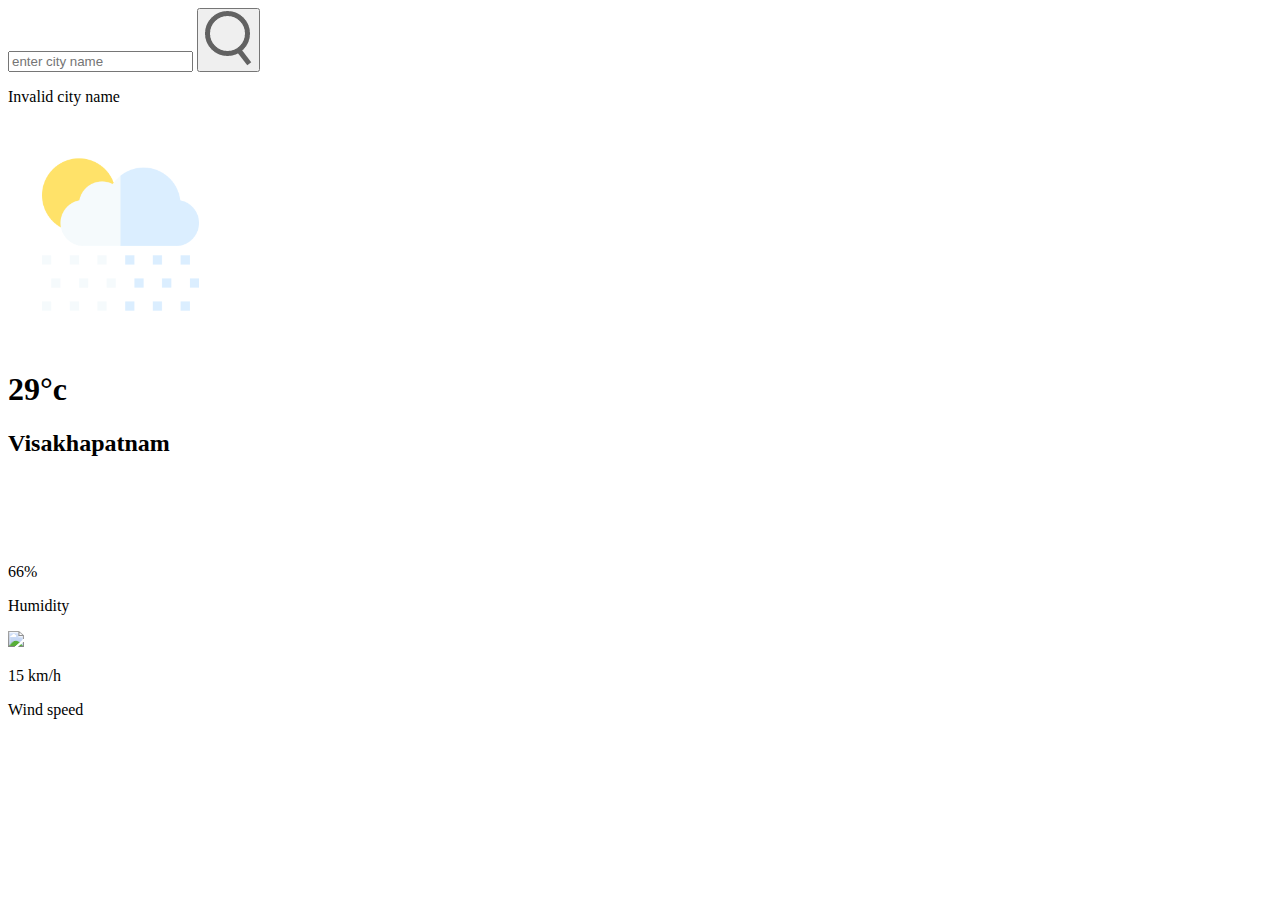
==== index.html @ f9001029 "ok" ====
<!DOCTYPE html>
<html lang="en">

<head>
    <meta charset="UTF-8" />
    <meta name="viewport" content="width=device-width, initial-scale=1.0" />
    <title>Weather Report</title>
    <link rel="stylesheet" href="weather.css" />
</head>

<body>
    <div class="card">
        <div class="search">
            <input type="text" placeholder="enter city name" spellcheck="true" />
            <button><img src="search.png" /></button>
        </div>
        <div class="error">
            <p>Invalid city name</p>
        </div>
        <div class="weather">
            <img src="rain.png" class="weather-icon" />
            <h1 class="temp">29°c</h1>
            <h2 class="city">Visakhapatnam</h2>
            <div class="details">
                <div class="col">
                    <img src="humidity.png" />
                    <div>
                        <p class="humidity">66%</p>
                        <p>Humidity</p>
                    </div>
                </div>
                <div class="col">
                    <img src="weather report project/images/wind.png" />
                    <div>
                        <p class="wind">15 km/h</p>
                        <p>Wind speed</p>
                    </div>
                </div>
            </div>
        </div>
    </div>
    <script>
        const apikey = "619a41798679a767d207ee64b20825b7";
        const apiUrl ="https://api.openweathermap.org/data/2.5/weather?units=metric&q=";
        const searchBox = document.querySelector(".search input");
        const searchBtn = document.querySelector(".search button");
        const weatherIcon = document.querySelector(".weather-icon");
        const weather = document.querySelector(".weather");
        async function checkWeather(city) {
            const response = await fetch(apiUrl + city + `&appid=${apikey}`);
            if (response.status == 404) {
                document.querySelector(".error").style.display = "block";
                // weather.style.display="none";
            } else {
                var data = await response.json();
                //    console.log(data);
                document.querySelector(".city").innerHTML = data.name;
                document.querySelector(".temp").innerHTML = Math.round(data.main.temp) + "°c";
                document.querySelector(".humidity").innerHTML = data.main.humidity + "%";
                document.querySelector(".wind").innerHTML = data.wind.speed + "km/h";
                if (data.weather[0].main == "Clouds") {
                    weatherIcon.src = "clouds.png";
                } else if (data.weather[0].main == "Rain") {
                    weatherIcon.src = "rain.png";
                } else if (data.weather[0].main == "Clear") {
                    weatherIcon.src = "clear.png";
                } else if (data.weather[0].main == "Drizzle") {
                    weatherIcon.src = "drizzle.png";
                } else if (data.weather[0].main == "Mist") {
                    weatherIcon.src = "mist.png";
                }
                weather.style.display = "block";
                document.querySelector(".error").style.display="none";
            }
        }
        searchBtn.addEventListener("click", () => {
            checkWeather(searchBox.value);
        });
    </script>
</body>

</html>
<!-- https://api.openweathermap.org/data/2.5/weather?q=germany&appid=619a41798679a767d207ee64b20825b7&units=metric -->
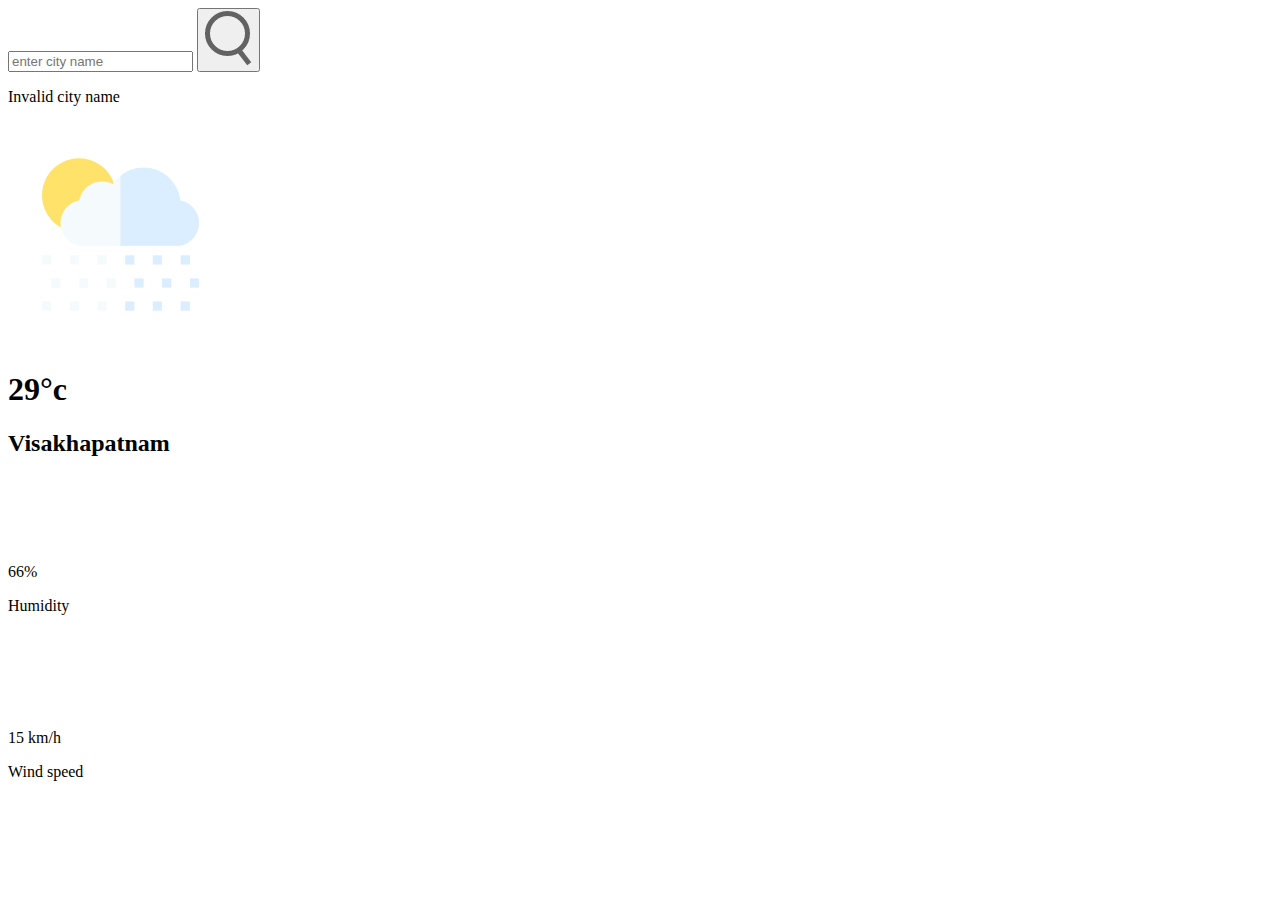
==== commit f368258f: "ok" ====
--- a/index.html
+++ b/index.html
@@ -30,7 +30,7 @@
                     </div>
                 </div>
                 <div class="col">
-                    <img src="weather report project/images/wind.png" />
+                    <img src="wind.png" />
                     <div>
                         <p class="wind">15 km/h</p>
                         <p>Wind speed</p>
